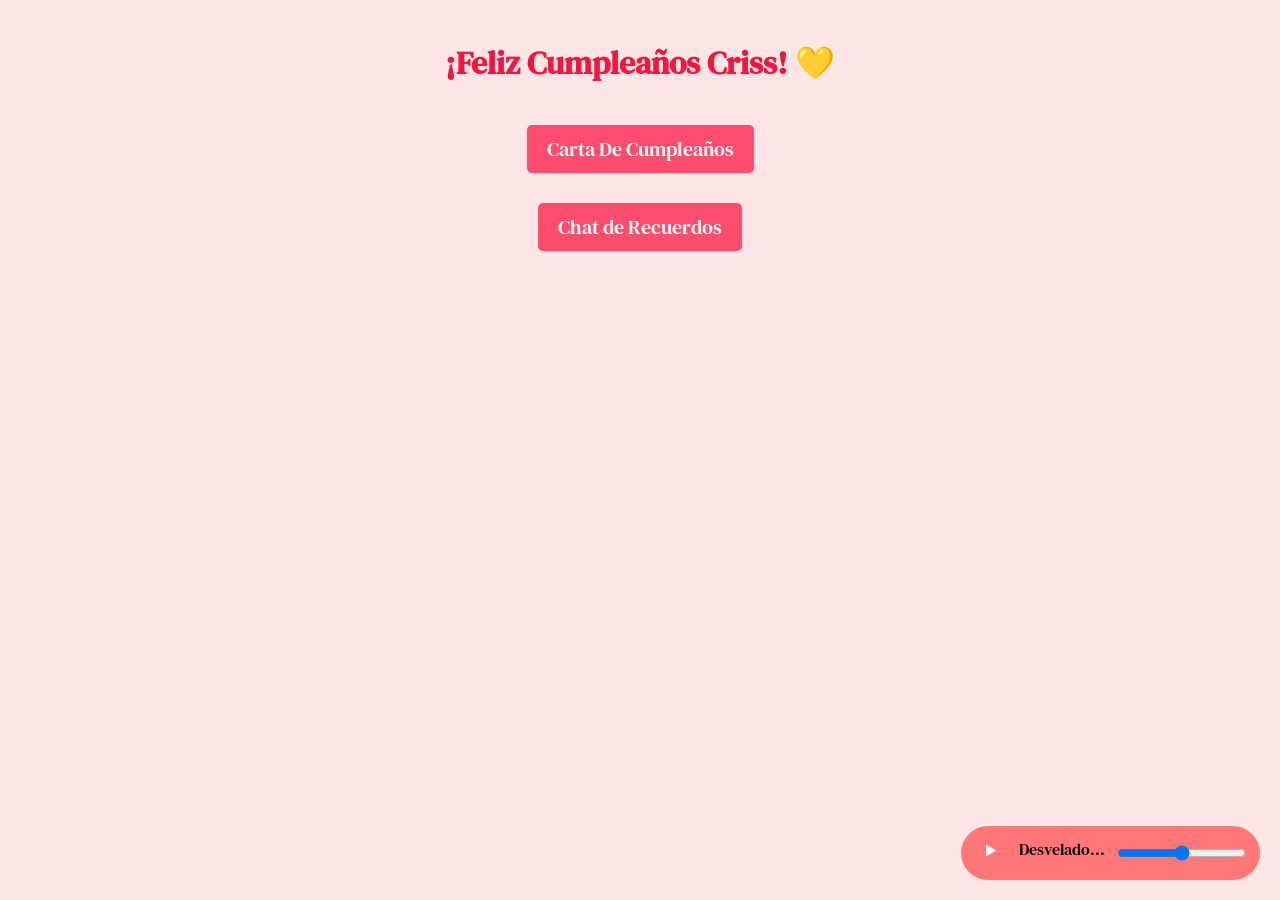
==== index.html @ 3752b9bc "first commit" ====
<!DOCTYPE html>
<html lang="es">
<head>
    <meta charset="UTF-8" />
    <meta name="viewport" content="width=device-width, initial-scale=1.0" />
    <link rel="preconnect" href="https://fonts.googleapis.com" />
    <link rel="preconnect" href="https://fonts.gstatic.com" crossorigin />
    <link
      href="https://fonts.googleapis.com/css2?family=DM+Serif+Text:ital@0;1&family=Outfit:wght@100..900&family=Roboto:ital,wght@0,100;0,300;0,400;0,500;0,700;0,900;1,100;1,300;1,400;1,500;1,700;1,900&family=Young+Serif&display=swap"
      rel="stylesheet"
    />
    <link
      href="https://cdn.jsdelivr.net/npm/boxicons@2.1.2/css/boxicons.min.css"
      rel="stylesheet"
    />
    <link rel="stylesheet" href="style.css" />
    <title>Cristal 💛</title>
    <script>
      // Controlador de música global MEJORADO
      document.addEventListener('DOMContentLoaded', function() {
        const musica = document.getElementById('musicaFondo');
        musica.volume = 0.5; // Volumen inicial
        
        // Guardar estado al salir de la página
        window.addEventListener('beforeunload', function() {
          sessionStorage.setItem('musicaPlaying', !musica.paused);
          sessionStorage.setItem('musicaVolume', musica.volume);
          sessionStorage.setItem('musicaCurrentTime', musica.currentTime);
        });
        
        // Función global para play/pause
        window.toggleMusic = function() {
          if (musica.paused) {
            musica.play()
              .then(() => {
                document.querySelector('.music-controls i').className = 'bx bx-pause';
                sessionStorage.setItem('musicaPlaying', true);
              })
              .catch(e => {
                alert("Por favor toca cualquier parte de la página primero para activar la música");
              });
          } else {
            musica.pause();
            document.querySelector('.music-controls i').className = 'bx bx-play';
            sessionStorage.setItem('musicaPlaying', false);
          }
        };
        
        // Función global para volumen
        window.changeVolume = function(vol) {
          musica.volume = vol;
          sessionStorage.setItem('musicaVolume', vol);
        };
        
        // Activar al primer click (requerido para móviles)
        document.body.addEventListener('click', function initAudio() {
          musica.play()
            .then(() => {
              document.querySelector('.music-controls i').className = 'bx bx-pause';
              sessionStorage.setItem('musicaPlaying', true);
            })
            .catch(e => console.log("Autoplay bloqueado:", e));
          document.body.removeEventListener('click', initAudio);
        }, { once: true });
      });
    </script>
</head>

<body>
    <h1>¡Feliz Cumpleaños Criss! 💛</h1>
    
    <ul class="proyectos">
      <li><a href="./carta de cum/index.html">Carta De Cumpleaños</a></li>
      <li><a href="./chat recuerdos/index.html">Chat de Recuerdos</a></li>
    </ul>

    <!-- Reproductor de audio -->
    <audio loop id="musicaFondo" style="display:none;">
      <source src="./Audio/Desvelado.mp3" type="audio/mpeg">
      Tu navegador no soporta audio HTML5
    </audio>

    <!-- Controles de música flotantes -->
    <div class="music-controls">
      <button onclick="toggleMusic()"><i class='bx bx-play'></i></button>
      <span class="song-title">Desvelado...</span>
      <input type="range" oninput="changeVolume(this.value)" min="0" max="1" step="0.1" value="0.5">
    </div>
</body>
</html>
---- style.css ----
body {
    font-family: "DM Serif Text", sans-serif;
    text-align: center;
    background-color: #ffe6e6;
    margin: 0;
    padding: 20px;
    
}

h1 {
    color: #f4163f;
}

.proyectos {
    list-style: none;
    padding: 0;
}

.proyectos li {
    margin: 50px 0px;
}

.proyectos a {
    position: relative;
    text-decoration: none;
    font-size: 20px;
    background: #ff4d6d;
    color: white;
    padding: 10px 20px;
    border-radius: 5px;
    transition: all 0.3s ease-in-out;
}

.proyectos a:hover {
    background: #f4163f;
}

.btn {
    display: inline-block;
    padding: 10px 20px;
    background-color: #ff6b6b;
    color: white;
    text-decoration: none;
    border-radius: 5px;
    margin: 10px;
    transition: background-color 0.3s;
}

.btn:hover {
    background-color: #ff5252;
}
.music-controls {
    position: fixed;
    bottom: 20px;
    right: 20px;
    background: rgba(255, 107, 107, 0.9);
    padding: 12px;
    border-radius: 50px;
    display: flex;
    gap: 10px;
    z-index: 1000;
  }
  
  .music-controls button {
    background: none;
    border: none;
    color: white;
    font-size: 24px;
    cursor: pointer;
  }
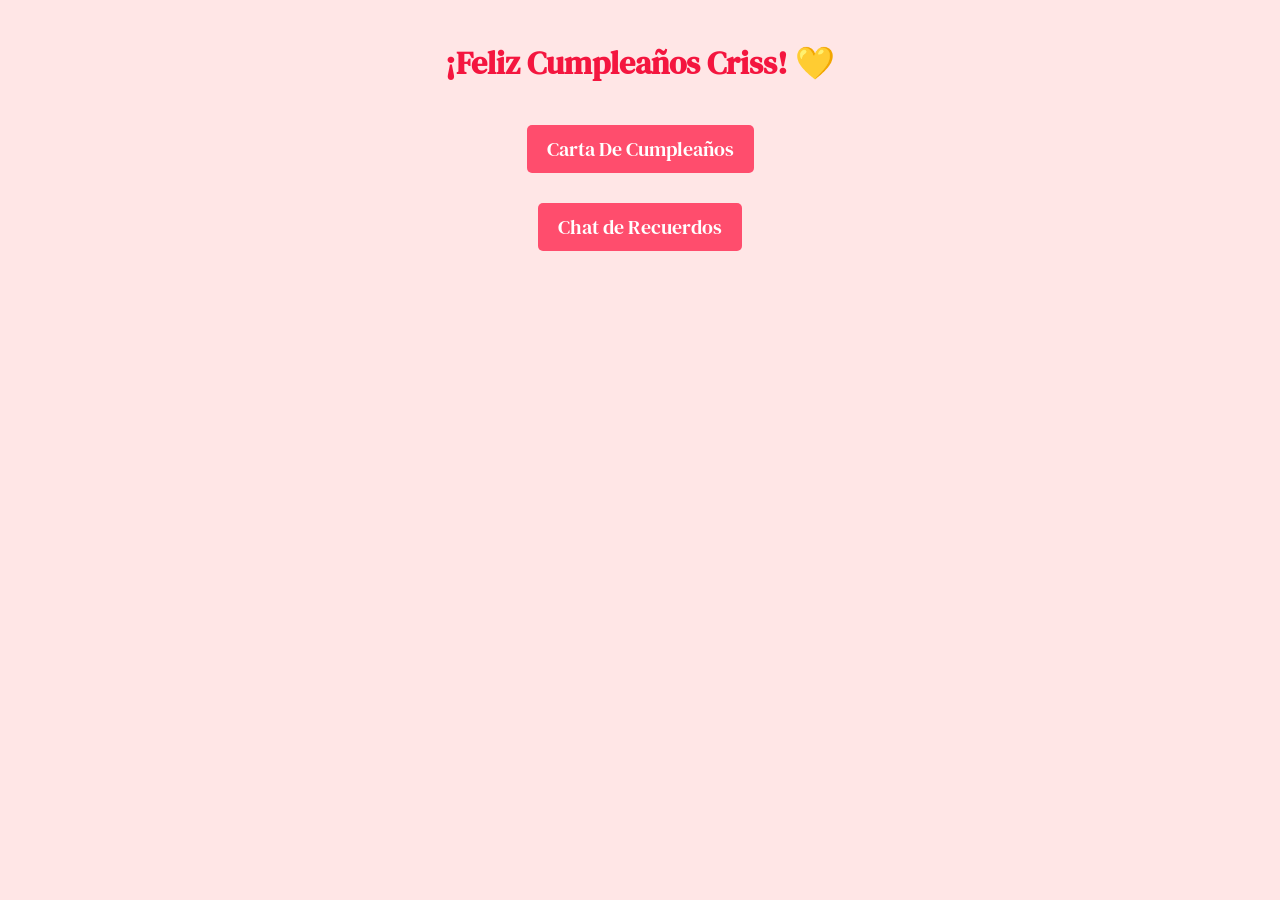
==== commit 2330a27d: "Ahora si" ====
--- a/index.html
+++ b/index.html
@@ -15,57 +15,7 @@
     />
     <link rel="stylesheet" href="style.css" />
     <title>Cristal 💛</title>
-    <script>
-      // Controlador de música global MEJORADO
-      document.addEventListener('DOMContentLoaded', function() {
-        const musica = document.getElementById('musicaFondo');
-        musica.volume = 0.5; // Volumen inicial
-        
-        // Guardar estado al salir de la página
-        window.addEventListener('beforeunload', function() {
-          sessionStorage.setItem('musicaPlaying', !musica.paused);
-          sessionStorage.setItem('musicaVolume', musica.volume);
-          sessionStorage.setItem('musicaCurrentTime', musica.currentTime);
-        });
-        
-        // Función global para play/pause
-        window.toggleMusic = function() {
-          if (musica.paused) {
-            musica.play()
-              .then(() => {
-                document.querySelector('.music-controls i').className = 'bx bx-pause';
-                sessionStorage.setItem('musicaPlaying', true);
-              })
-              .catch(e => {
-                alert("Por favor toca cualquier parte de la página primero para activar la música");
-              });
-          } else {
-            musica.pause();
-            document.querySelector('.music-controls i').className = 'bx bx-play';
-            sessionStorage.setItem('musicaPlaying', false);
-          }
-        };
-        
-        // Función global para volumen
-        window.changeVolume = function(vol) {
-          musica.volume = vol;
-          sessionStorage.setItem('musicaVolume', vol);
-        };
-        
-        // Activar al primer click (requerido para móviles)
-        document.body.addEventListener('click', function initAudio() {
-          musica.play()
-            .then(() => {
-              document.querySelector('.music-controls i').className = 'bx bx-pause';
-              sessionStorage.setItem('musicaPlaying', true);
-            })
-            .catch(e => console.log("Autoplay bloqueado:", e));
-          document.body.removeEventListener('click', initAudio);
-        }, { once: true });
-      });
-    </script>
 </head>
-
 <body>
     <h1>¡Feliz Cumpleaños Criss! 💛</h1>
     
@@ -73,18 +23,5 @@
       <li><a href="./carta de cum/index.html">Carta De Cumpleaños</a></li>
       <li><a href="./chat recuerdos/index.html">Chat de Recuerdos</a></li>
     </ul>
-
-    <!-- Reproductor de audio -->
-    <audio loop id="musicaFondo" style="display:none;">
-      <source src="./Audio/Desvelado.mp3" type="audio/mpeg">
-      Tu navegador no soporta audio HTML5
-    </audio>
-
-    <!-- Controles de música flotantes -->
-    <div class="music-controls">
-      <button onclick="toggleMusic()"><i class='bx bx-play'></i></button>
-      <span class="song-title">Desvelado...</span>
-      <input type="range" oninput="changeVolume(this.value)" min="0" max="1" step="0.1" value="0.5">
-    </div>
 </body>
 </html>
